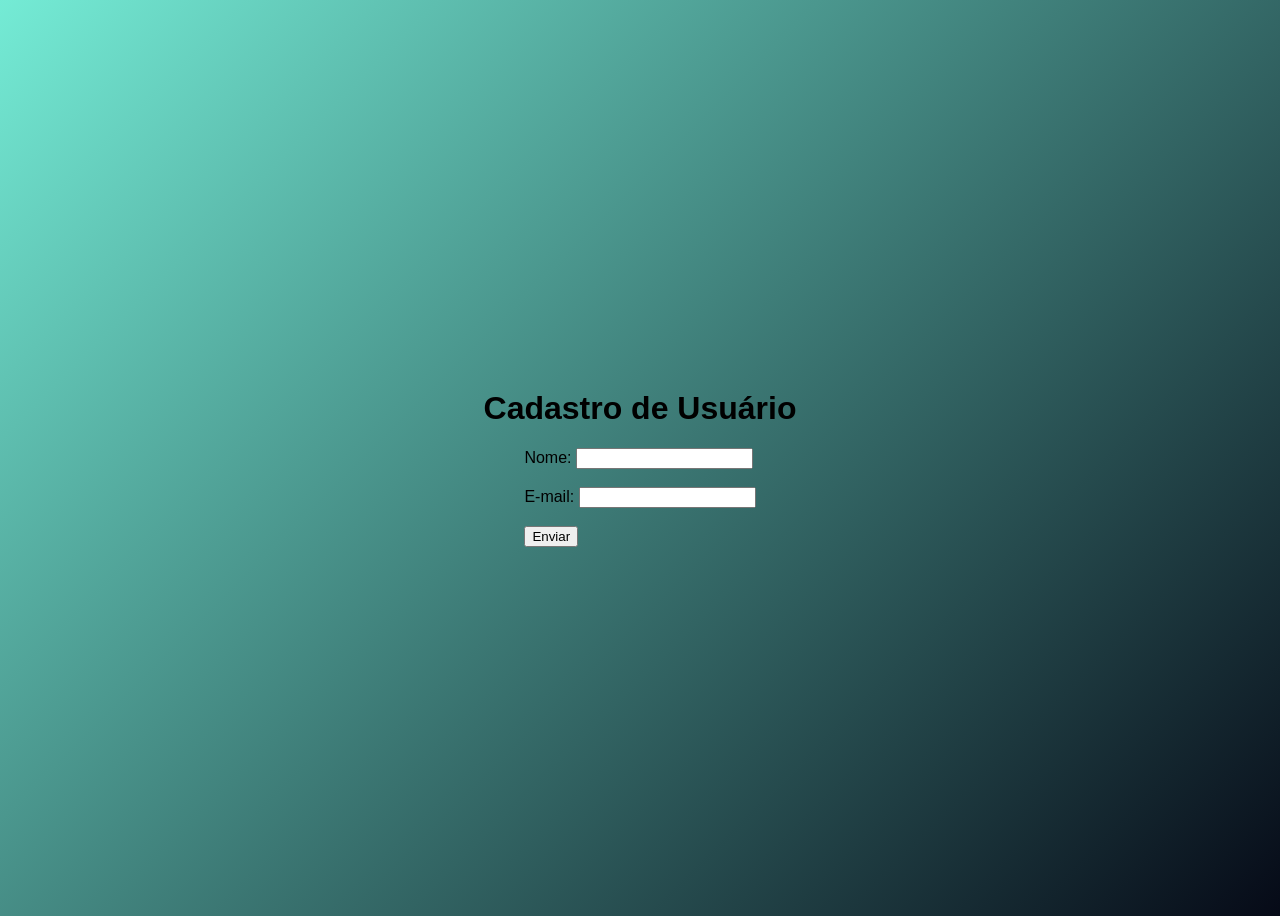
==== index.html @ ca5e624b "Corrigindo CSS" ====
<!DOCTYPE html>
<html lang="pt-BR">
<head>
    <meta charset="UTF-8">
    <title>Cadastro de Usuário</title>
    <link rel="stylesheet" href="css/style.css">
</head>
<body>
    <h1>Cadastro de Usuário</h1>

    <form action="" method="post">
        <label for="nome">Nome:</label>
        <input type="text" id="nome" name="nome" required><br><br>

        <label for="email">E-mail:</label>
        <input type="email" id="email" name="email" required><br><br>

        <button type="submit">Enviar</button>
    </form>
   </body>
</html>
---- css/style.css ----
/* Centraliza o conteúdo na página */
body {
  display: flex;
  flex-direction: column;
  justify-content: center;
  align-items: center;
  height: 100vh;
  background: linear-gradient(135deg, #74ebd5, #060a17);
  font-family: Arial, sans-serif;
}

/* Estilo do botão */
#btn {
  padding: 15px 30px;
  font-size: 18px;
  font-weight: bold;
  color: #fff;
  background: #4CAF50;
  border: none;
  border-radius: 8px;
  cursor: pointer;
  transition: 0.3s;
  box-shadow: 0 4px 6px rgba(0,0,0,0.2);
 /* align-self: center;}*/

/* Efeito hover */
}
#btn:hover {
  background: #45a049;
  transform: scale(1.05);
}

/* Área de resultado */
#resultado {
  margin-top: 20px;
  font-size: 18px;
  color: #333;
  background: rgba(255,255,255,0.8);
  padding: 10px 20px;
  border-radius: 6px;
  box-shadow: 0 2px 4px rgba(0,0,0,0.1);
}
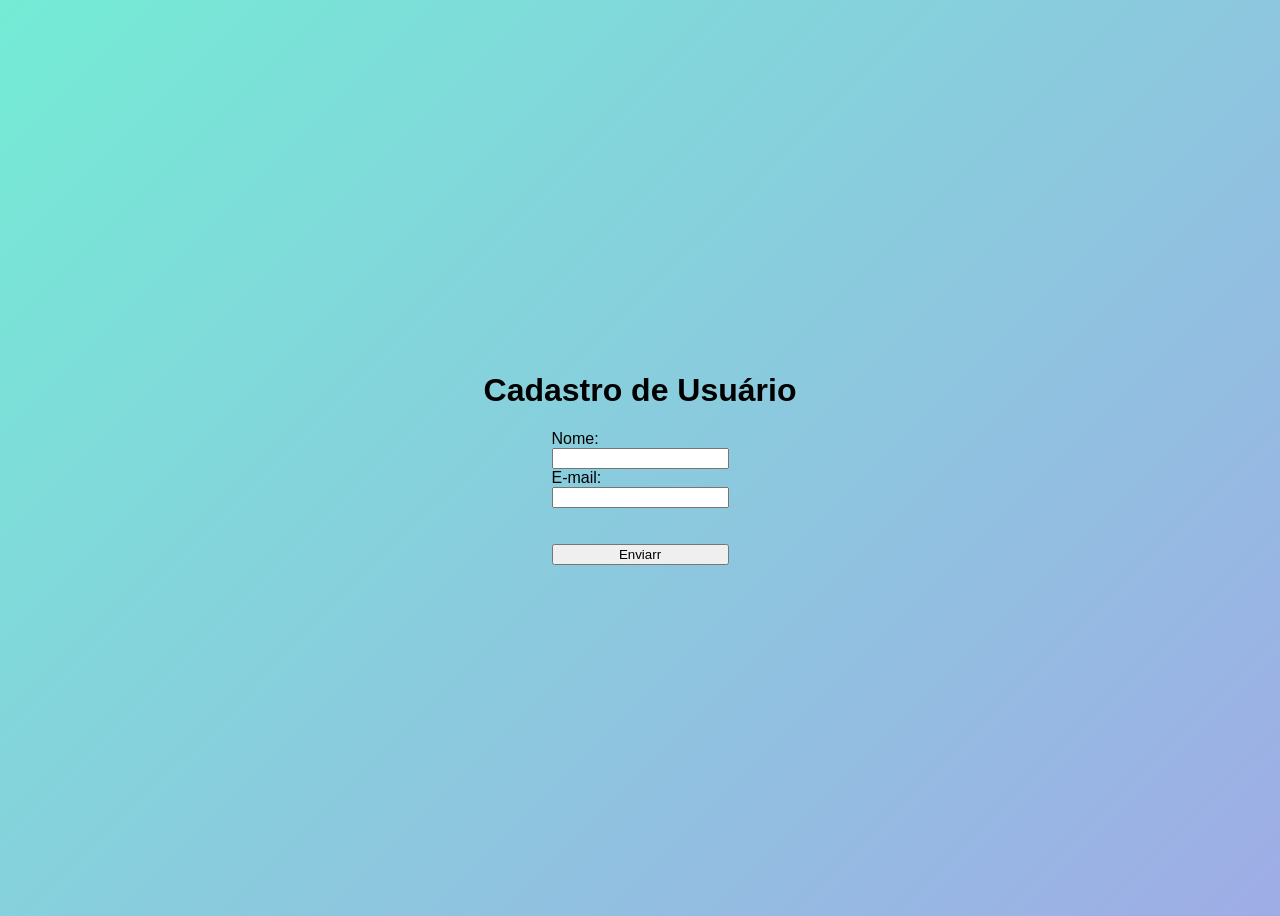
==== commit 6095e974: "commitando na branch estilos" ====
--- a/index.html
+++ b/index.html
@@ -10,13 +10,14 @@
 
     <form action="" method="post">
         <label for="nome">Nome:</label>
-        <input type="text" id="nome" name="nome" required><br><br>
+        <input type="text" id="nome" name="nome" required>
 
         <label for="email">E-mail:</label>
         <input type="email" id="email" name="email" required><br><br>
 
-        <button type="submit">Enviar</button>
+        <button type="submit">Enviarr</button>
     </form>
-   </body>
+    
+</body>
 </html>
 
--- a/css/style.css
+++ b/css/style.css
@@ -5,10 +5,14 @@
   justify-content: center;
   align-items: center;
   height: 100vh;
-  background: linear-gradient(135deg, #74ebd5, #060a17);
+  background: linear-gradient(135deg, #74ebd5, #9face6);
   font-family: Arial, sans-serif;
+ }
+form{
+  display: flex;
+  flex-direction: column;
+  gap: 0px; 
 }
-
 /* Estilo do botão */
 #btn {
   padding: 15px 30px;
@@ -21,10 +25,9 @@
   cursor: pointer;
   transition: 0.3s;
   box-shadow: 0 4px 6px rgba(0,0,0,0.2);
- /* align-self: center;}*/
+}
 
 /* Efeito hover */
-}
 #btn:hover {
   background: #45a049;
   transform: scale(1.05);
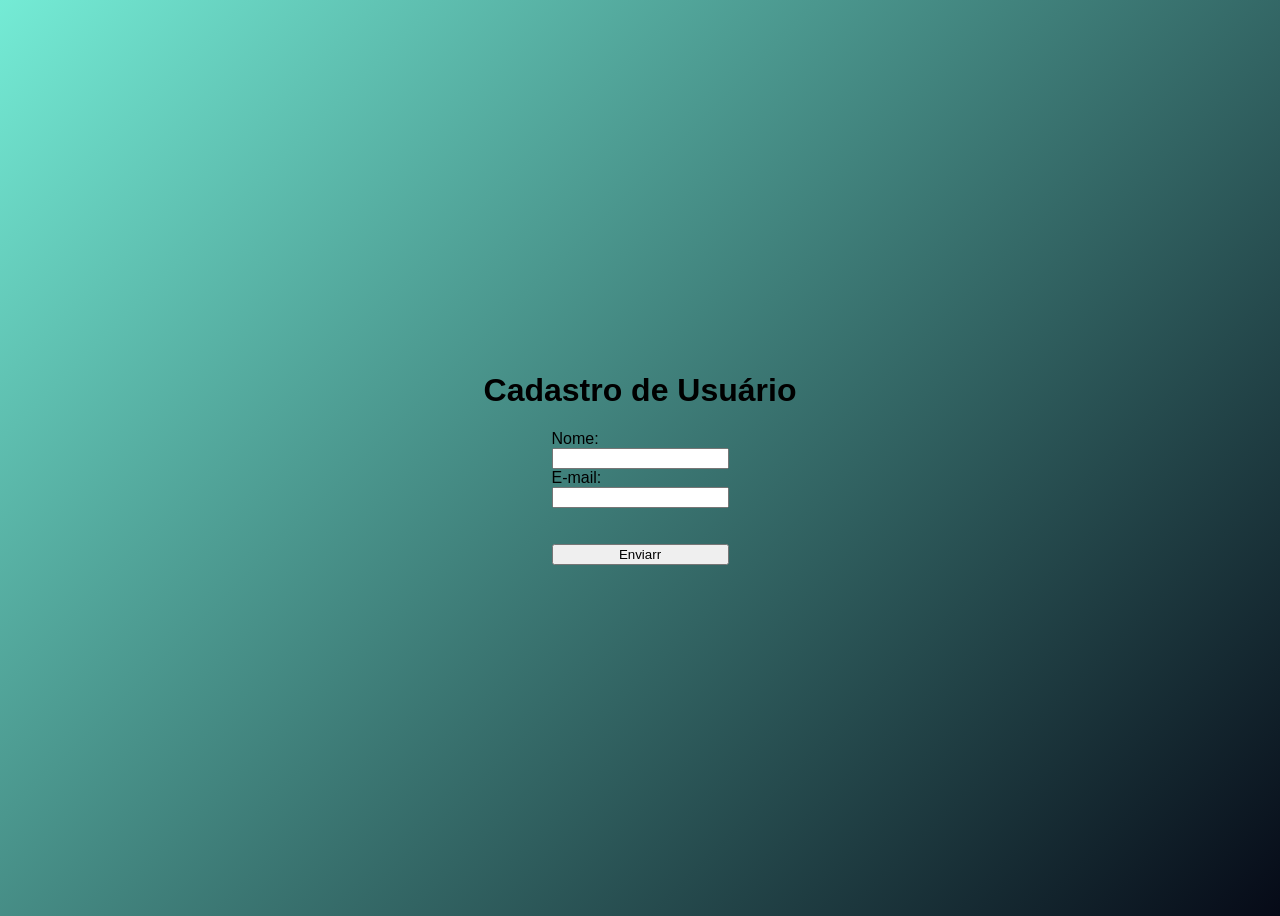
==== commit 89f07fce: "corrigindo conflito" ====
--- a/index.html
+++ b/index.html
@@ -20,4 +20,3 @@
     
 </body>
 </html>
-
--- a/css/style.css
+++ b/css/style.css
@@ -5,7 +5,7 @@
   justify-content: center;
   align-items: center;
   height: 100vh;
-  background: linear-gradient(135deg, #74ebd5, #9face6);
+  background: linear-gradient(135deg, #74ebd5, #060a17);
   font-family: Arial, sans-serif;
  }
 form{
@@ -25,9 +25,10 @@
   cursor: pointer;
   transition: 0.3s;
   box-shadow: 0 4px 6px rgba(0,0,0,0.2);
-}
+ /* align-self: center;}*/
 
 /* Efeito hover */
+}
 #btn:hover {
   background: #45a049;
   transform: scale(1.05);
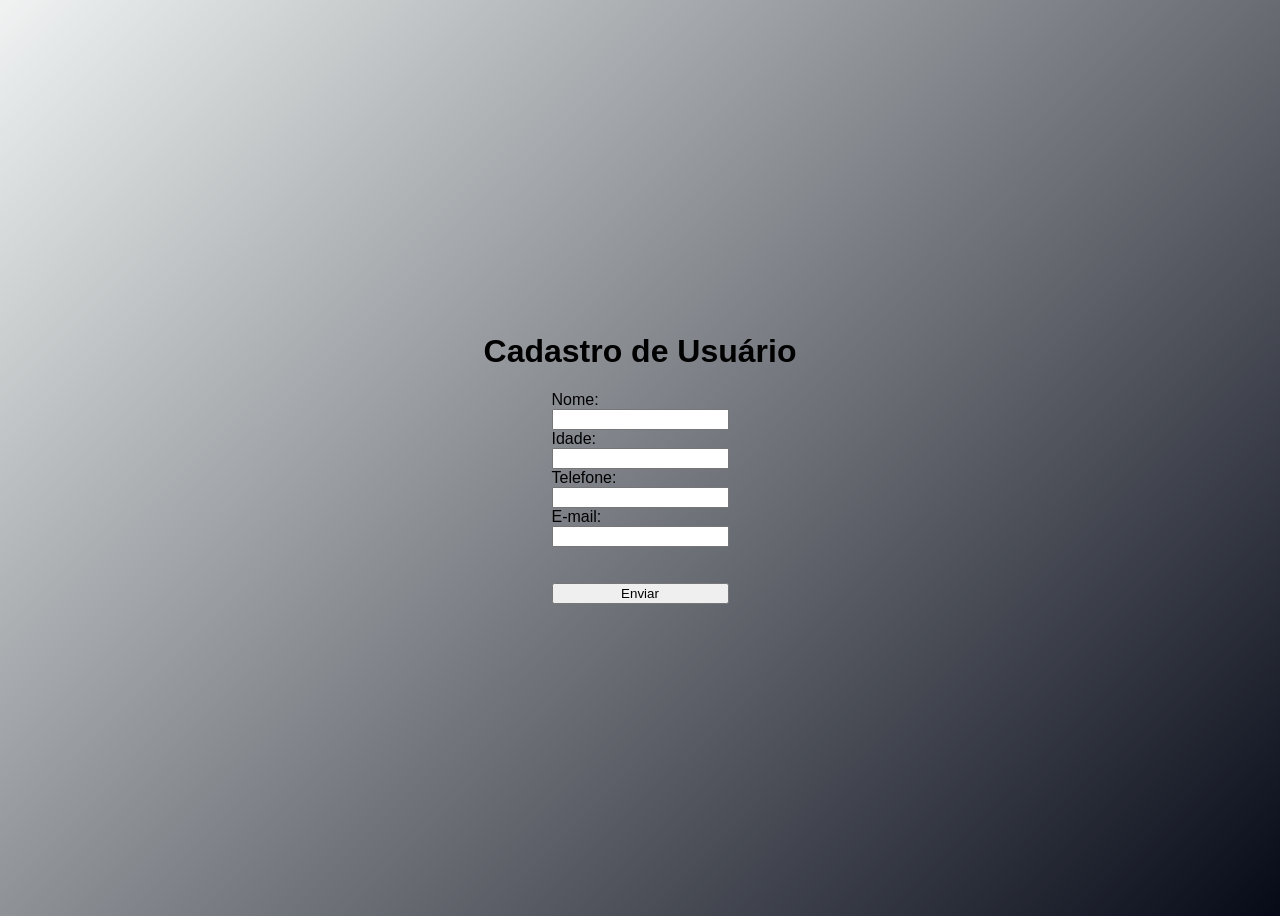
==== commit 9ac2dc78: "Mais um teste de branch e depois merge" ====
--- a/index.html
+++ b/index.html
@@ -12,10 +12,16 @@
         <label for="nome">Nome:</label>
         <input type="text" id="nome" name="nome" required>
 
+        <label for="idade">Idade:</label>
+        <input type="number" id="idade" name="idade" required>
+
+        <label for="telefone">Telefone:</label>
+        <input type="tel" id="telefone" name="telefone" required>
+
         <label for="email">E-mail:</label>
         <input type="email" id="email" name="email" required><br><br>
 
-        <button type="submit">Enviarr</button>
+        <button type="submit">Enviar</button>
     </form>
     
 </body>
--- a/css/style.css
+++ b/css/style.css
@@ -5,13 +5,13 @@
   justify-content: center;
   align-items: center;
   height: 100vh;
-  background: linear-gradient(135deg, #74ebd5, #060a17);
+  background: linear-gradient(135deg, #f0f3f2, #060a17);
   font-family: Arial, sans-serif;
  }
 form{
   display: flex;
   flex-direction: column;
-  gap: 0px; 
+  /* gap: 0px;  */
 }
 /* Estilo do botão */
 #btn {
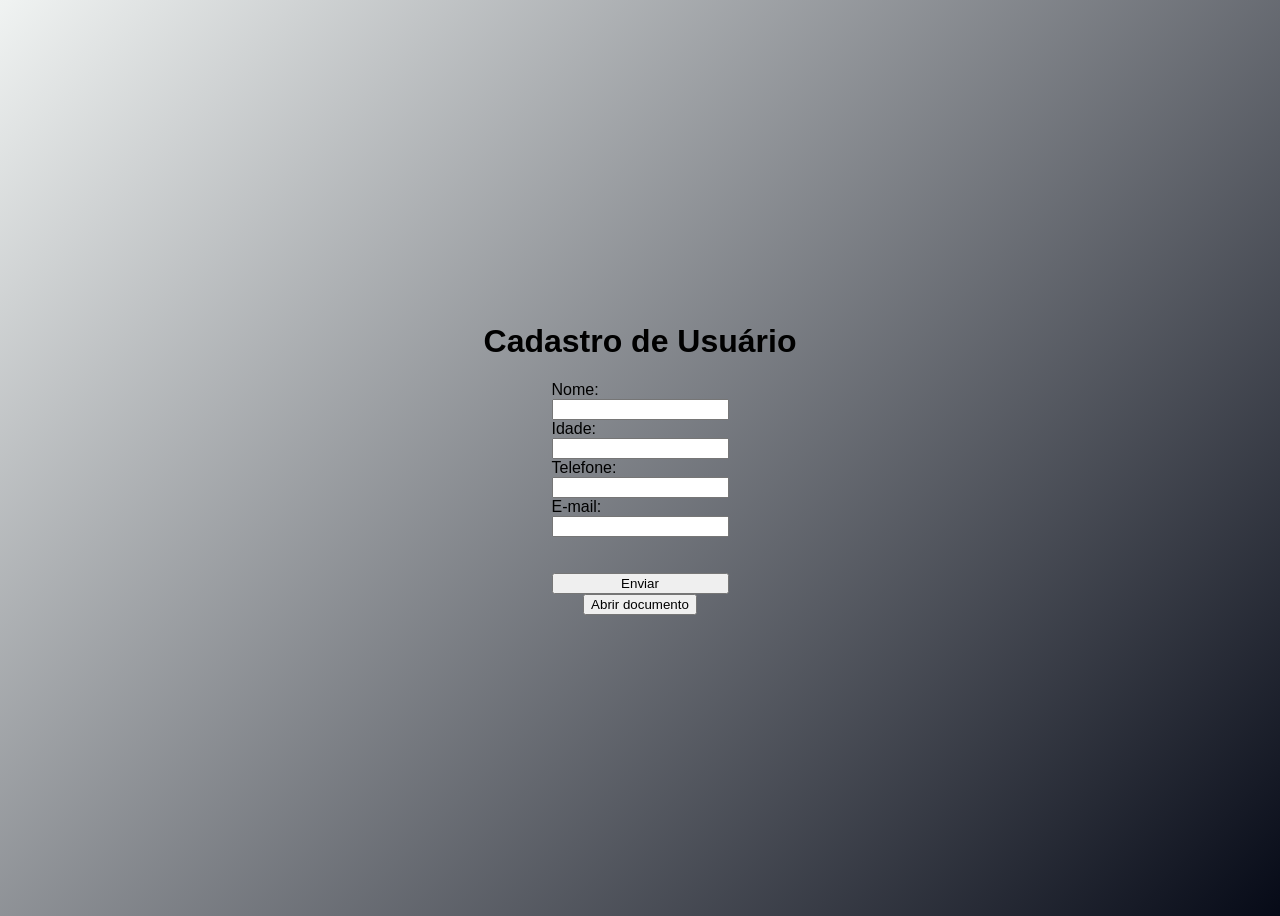
==== commit 213b2377: "add link" ====
--- a/index.html
+++ b/index.html
@@ -22,7 +22,15 @@
         <input type="email" id="email" name="email" required><br><br>
 
         <button type="submit">Enviar</button>
+
     </form>
-    
+
+
+<button onclick="window.location.href='https://www.detran.rj.gov.br/images/drv/ANEXO_II.pdf'">
+  Abrir documento
+</button>
+
+
+
 </body>
 </html>
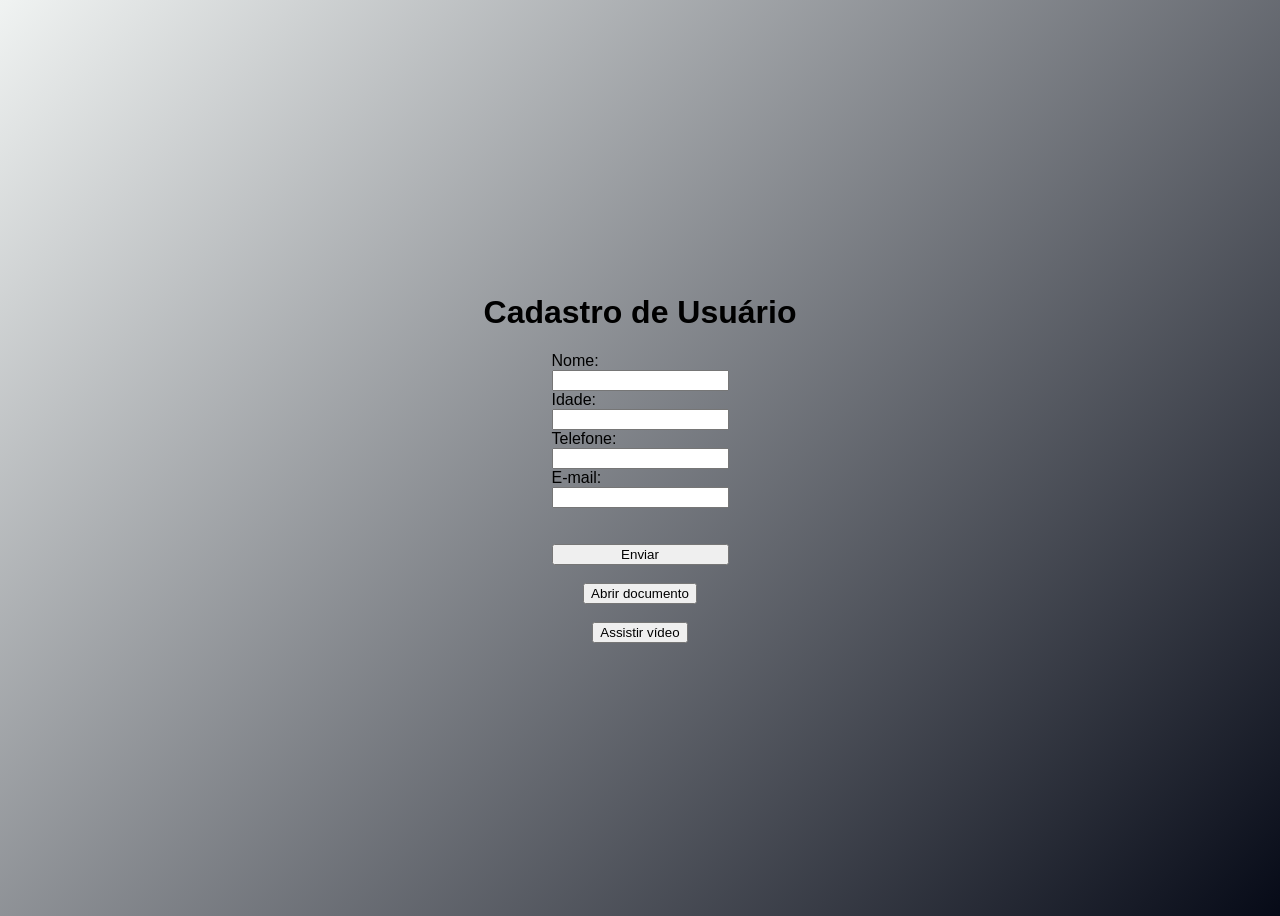
==== commit 796ea71d: "add video" ====
--- a/index.html
+++ b/index.html
@@ -25,11 +25,14 @@
 
     </form>
 
-
+<br>
 <button onclick="window.location.href='https://www.detran.rj.gov.br/images/drv/ANEXO_II.pdf'">
   Abrir documento
 </button>
-
+<br>
+<button onclick="window.location.href='https://www.youtube.com/watch?v=vcCKywPfQGs'">
+  Assistir vídeo
+</button>
 
 
 </body>
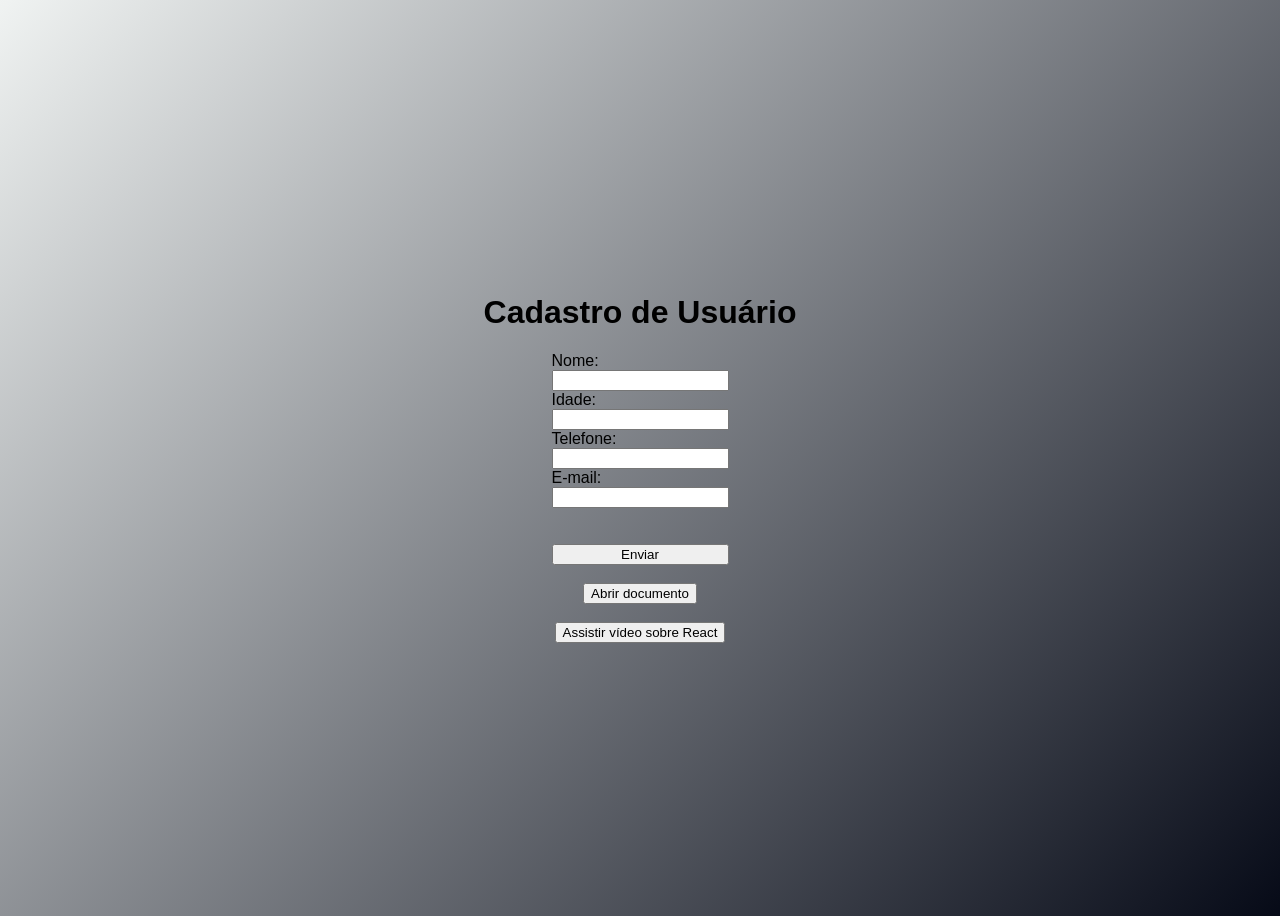
==== commit 1586385d: "renomeando link de video" ====
--- a/index.html
+++ b/index.html
@@ -31,7 +31,7 @@
 </button>
 <br>
 <button onclick="window.location.href='https://www.youtube.com/watch?v=vcCKywPfQGs'">
-  Assistir vídeo
+  Assistir vídeo sobre React
 </button>
 
 
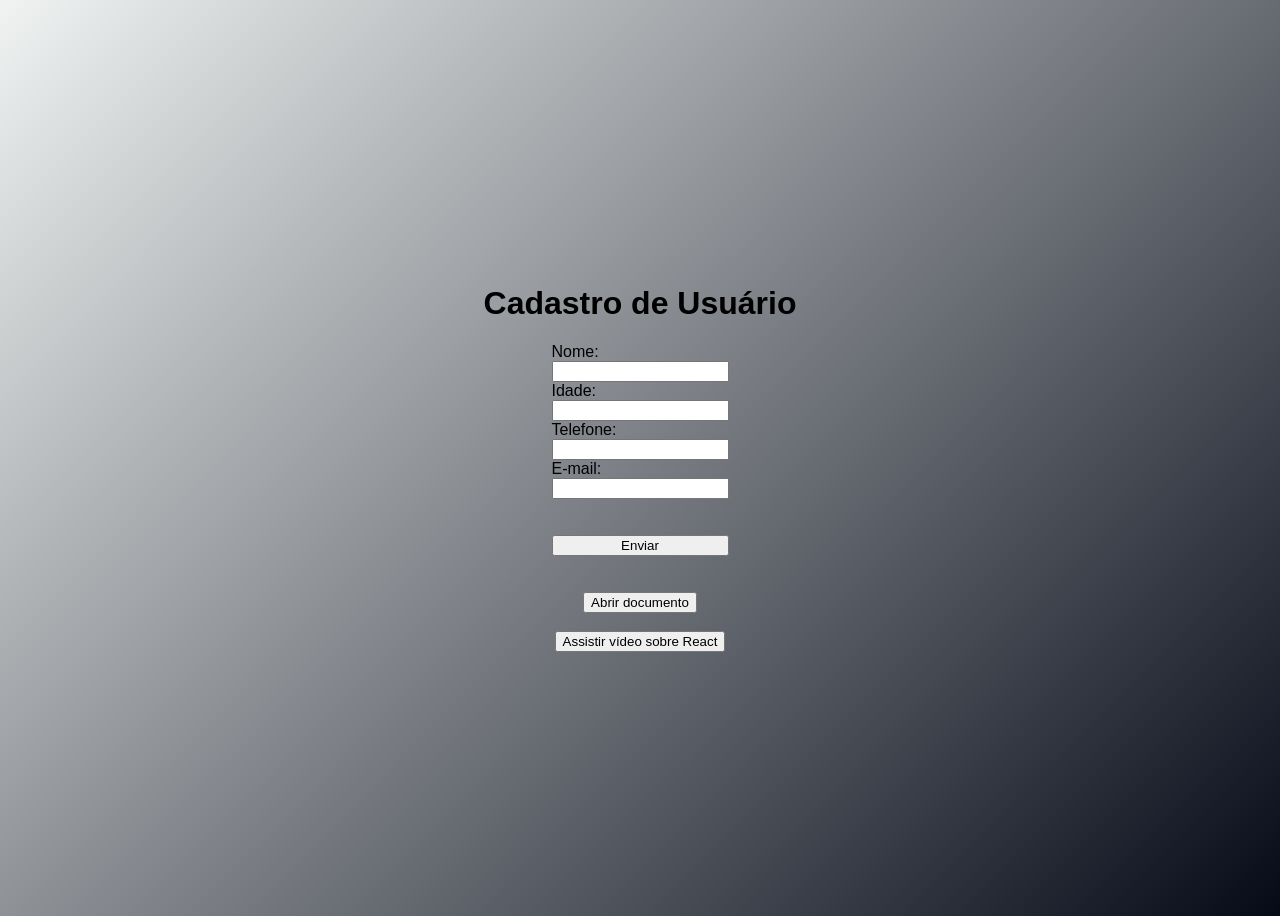
==== commit e3fc7f03: "Atualizações locais em index.html" ====
--- a/index.html
+++ b/index.html
@@ -22,9 +22,8 @@
         <input type="email" id="email" name="email" required><br><br>
 
         <button type="submit">Enviar</button>
-
     </form>
-
+<br>
 <br>
 <button onclick="window.location.href='https://www.detran.rj.gov.br/images/drv/ANEXO_II.pdf'">
   Abrir documento
